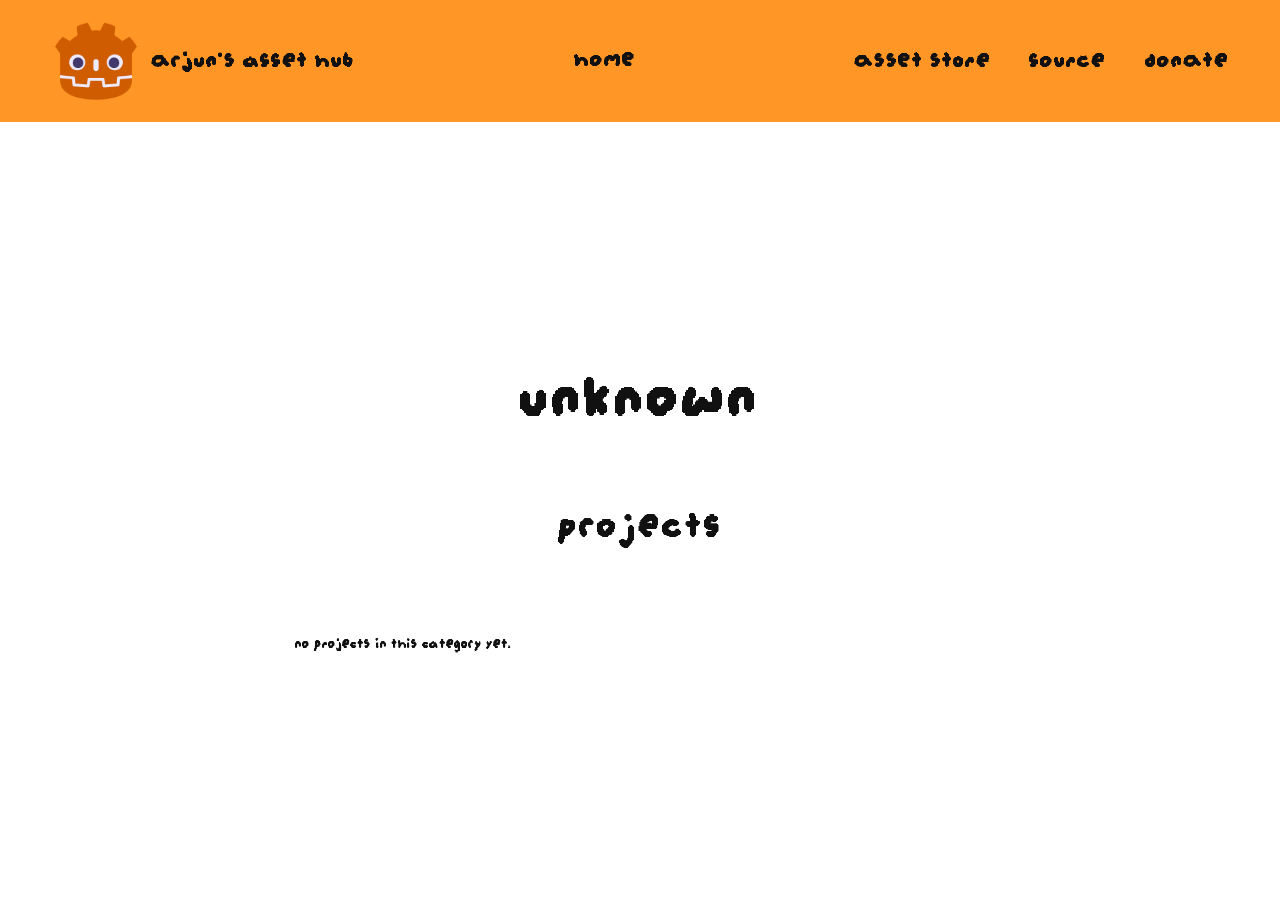
==== category.html @ f312af73 "categories and resources (unfinished)" ====
<!DOCTYPE html>
<html>
<head>
    <title>Category - Arjun's Asset Hub</title>
    <meta name="viewport" content="width=device-width, initial-scale=1.0">
    <link rel="stylesheet" href="styles.css">
</head>
<body>
    <nav>
        <a class="brand" href="index.html">
            <img class="logo" src="assets/logo.png" alt="logo">
            Arjun's Asset Hub
        </a>

        <div class="nav-home">
            <a href="index.html">Home</a>
        </div>

        <div class="nav-links">
            <a href="store.html">Asset Store</a>
            <a href="">Source</a>
            <a href="">Donate</a>
        </div>

    </nav>

    <main>
        <h1 id="category-title" class="page-title"></h1>
        <p class="byline">projects</p>
        <div id="projects"class="card-list"></div>
    </main>

    <script src="data.js"></script>
    <script>
        const params = new URLSearchParams(window.location.search);
        const categoryName = params.get("name");
        const category = store[categoryName];
        const projects = category ? category.projects : null;

        document.getElementById("category-title").textContent = categoryName || "Unknown";

        const box = document.getElementById("projects");

        function addCard(label, href, image, extraClass) {
            const card = document.createElement(href ? "a": "div");
            card.className = "tile" + (extraClass ? " " + extraClass : "");
            const text = document.createElement("span");
            text.className = "tile-label";
            text.textContent = label;
            card.appendChild(text);
            if (href) {
                card.href = href;
            }
            if (image) {
                card.style.setProperty("--tile-image", "url('" + image + "')");
            }
            box.appendChild(card);
        }

        if (!projects) {
            box.textContent = "No projects in this category yet.";
        } else {
            for (const project of Object.values(projects)) {
                addCard(project.name, project.github, project.image);
            }
            addCard("coming soon", "", "", "soon");
        }
    </script>


</body>

</html>
---- styles.css ----
@font-face {
    font-family: "Augie Pixel";
    src: url("augiepixel.ttf") format("truetype");
}

* {
    box-sizing: border-box;
}

html {
    margin: 0;
    padding: 0;
}

body {
    margin: 0;
    min-height: 100vh;
    display: flex;
    flex-direction: column;
    font-family: "Augie Pixel", Arial, sans-serif;
    -webkit-font-smoothing: none;
    font-smooth: never;
    color: #111;
    background: #fff;
}

nav {
    display: flex;
    align-items: center;
    justify-content: space-between;
    padding: 16px 4vw;
    font-size: clamp(20px, 2.2vw, 32px);
    background-color: #ff9625;
}

.brand {
    display: flex;
    align-items: center;
    gap: 10px;
    color: #111;
    text-decoration: none;
}

.logo {
    width: 3.2em;
    height: 3.2em;
    object-fit: contain;
}

.nav-home {
    display: flex;
    flex-direction: column;
    align-items: center;
    line-height: 1.2;
}

.nav-home a {
    color: #111;
    text-decoration: none;
}
.nav-links {
    display: flex;
    gap: clamp(16px, 3vw, 40px);
}

.nav-links a {
    color: #111;
    text-decoration: none;
}

.nav-links a:hover {
    text-decoration: underline;
}

main {
    flex: 1;
    display: flex;
    flex-direction: column;
    justify-content: center;
    align-items: center;
    text-align: center;
    padding: 24px 24px 80px;
}

h1 {
    font-size: clamp(72px, 10vw, 140px);
    font-weight: normal;
    line-height: 1.1;
}

.byline {
    font-size: clamp(28px, 3.5vw, 48px);
    margin-top: 16px;
}

.mission {
    font-size: clamp(22px, 2.6vw, 36px);
    margin-top: 20px;
    max-width: 900px;
}

.scroll {
    position: fixed;
    left: 0;
    right: 0;
    bottom: 28px;
    margin: 0;
    text-align: center;
}

.arrow {
    display: block;
    margin-top: 4px;
}

.page-title {
    font-size: clamp(40px, 6vw, 72px);
}

.card-list {
    display: grid;
    grid-template-columns: 1fr 1fr;
    gap: 28px;
    margin-top: 40px;
    width: min(920px, 90vw);
}

.tile {
    position: relative;
    display: flex;
    align-items: center;
    justify-content: center;
    min-height: 200px;
    aspect-ratio: 16 / 9;
    background-color: #c8c8c8;
    background-size: cover;
    background-position: center;
    background-repeat: no-repeat;
    border: 6px solid #111;
    color: #111;
    text-decoration: none;
    text-align: center;
    font-size: clamp(40px, 5vw, 72px);
    border-radius: 16px;
    overflow: hidden;
}

.tile::before {
    content: "";
    position: absolute;
    inset: 0;
    background-image: var(--tile-image);
    background-size: cover;
    background-position: center;
    background-repeat: no-repeat;
    opacity: 0.8;
    z-index: 0;
}

.tile.empty {
    background-color: transparent;
    background-image: none;
}

.tile:hover {
    background-color: #b0b0b0;
    outline: 6px solid #111;
    outline-offset: 4px;
}

.tile.soon {
    pointer-events: none;
    border: 2px;
}

.tile-label {
    position: relative;
    z-index: 1;
    color: #ffffff;
    font-size: inherit;
    -webkit-text-stroke: 8px #111;
    paint-order: stroke fill;
    text-shadow:
        -2px -2px 0 #111,
        2px -2px 0 #111,
        -2px -2px 0 #111,
        2px 2px 0 #111,
}

.tile.soon .tile-label {
    -webkit-text-stroke: 0;
    text-shadow: none;
}
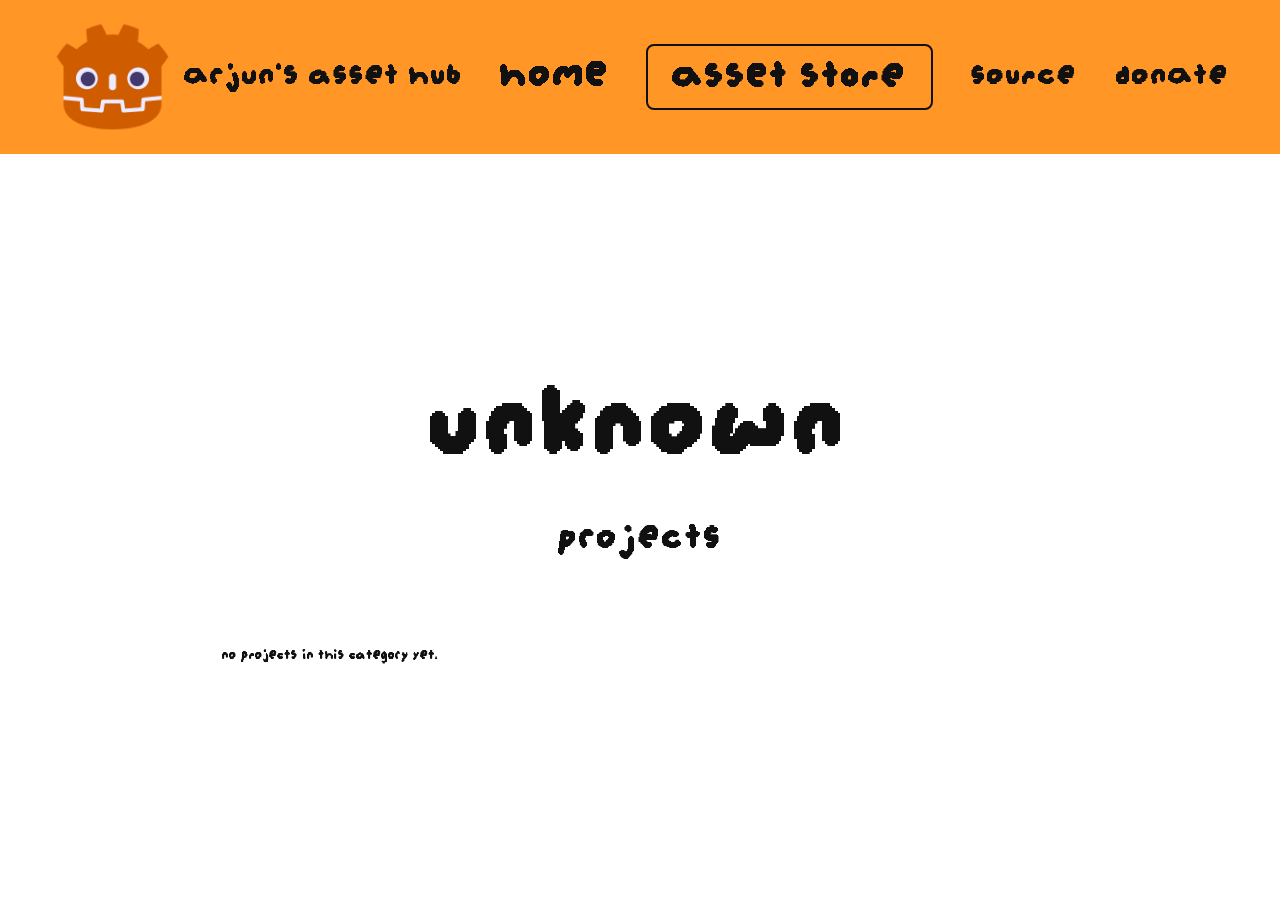
==== commit a84462ec: "individual project pages" ====
--- a/category.html
+++ b/category.html
@@ -17,7 +17,7 @@
         </div>
 
         <div class="nav-links">
-            <a href="store.html">Asset Store</a>
+            <a class="nav-store" href="store.html">Asset Store</a>
             <a href="">Source</a>
             <a href="">Donate</a>
         </div>
@@ -61,7 +61,12 @@
             box.textContent = "No projects in this category yet.";
         } else {
             for (const project of Object.values(projects)) {
-                addCard(project.name, project.github, project.image);
+                addCard(
+                    project.name,
+                    "project.html?category=" + encodeURIComponent(categoryName)
+                    + "&name=" + encodeURIComponent(project.name),
+                    project.image
+                )
             }
             addCard("coming soon", "", "", "soon");
         }
--- a/styles.css
+++ b/styles.css
@@ -28,8 +28,8 @@
     display: flex;
     align-items: center;
     justify-content: space-between;
-    padding: 16px 4vw;
-    font-size: clamp(20px, 2.2vw, 32px);
+    padding: 1.2vw 4vw;
+    font-size: clamp(24px, 3vw, 48px);
     background-color: #ff9625;
 }
 
@@ -52,20 +52,26 @@
     flex-direction: column;
     align-items: center;
     line-height: 1.2;
+    font-size: 1.3em;
 }
 
 .nav-home a {
     color: #111;
     text-decoration: none;
 }
+
 .nav-links {
     display: flex;
+    align-items: center;
     gap: clamp(16px, 3vw, 40px);
 }
 
 .nav-links a {
-    color: #111;
-    text-decoration: none;
+    display: flex;
+    align-items: center;
+    color: #111;
+    text-decoration: none;
+    line-height: 1;
 }
 
 .nav-links a:hover {
@@ -114,15 +120,17 @@
 }
 
 .page-title {
-    font-size: clamp(40px, 6vw, 72px);
+    font-size: clamp(80px, 10vw, 150px);
+    margin: 0;
+    margin-top: 2vw;
 }
 
 .card-list {
     display: grid;
     grid-template-columns: 1fr 1fr;
-    gap: 28px;
+    gap: 36px;
     margin-top: 40px;
-    width: min(920px, 90vw);
+    width: min(1400px, 94vw);
 }
 
 .tile {
@@ -140,7 +148,7 @@
     color: #111;
     text-decoration: none;
     text-align: center;
-    font-size: clamp(40px, 5vw, 72px);
+    font-size: clamp(48px, 6vw, 96px);
     border-radius: 16px;
     overflow: hidden;
 }
@@ -170,7 +178,7 @@
 
 .tile.soon {
     pointer-events: none;
-    border: 2px;
+    border: 2px solid #111;
 }
 
 .tile-label {
@@ -183,11 +191,177 @@
     text-shadow:
         -2px -2px 0 #111,
         2px -2px 0 #111,
-        -2px -2px 0 #111,
-        2px 2px 0 #111,
+        -2px 2px 0 #111,
+        2px 2px 0 #111;
 }
 
 .tile.soon .tile-label {
     -webkit-text-stroke: 0;
     text-shadow: none;
+}
+
+.nav-store {
+    font-size: 1.25em;
+    padding: 0.15em 0.5em;
+    border: 2px solid #111;
+    border-radius: 8px;
+}
+
+.nav-store:hover {
+    background: #111;
+    color: #fff;
+    text-decoration: none;
+}
+
+.project-page {
+    flex: 1;
+    justify-content: flex-start;
+    width: 100%;
+    padding: 16px 2vw 24px;
+}
+
+.project-head {
+    position: relative;
+    display: block;
+    width: 96vw;
+}
+
+.project-head .page-title {
+    font-size: clamp(56px, 7vw, 150px);
+    margin: 0;
+    text-align: center;
+}
+
+.back {
+    position: absolute;
+    left: 0;
+    top: 50%;
+    transform: translateY(-50%);
+    padding: 4px 12px;
+    border: 2px solid #111;
+    border-radius: 8px;
+    color: #111;
+    text-decoration: none;
+    font-size: clamp(18px, 2vw, 28px);
+}
+
+.project-layout {
+    display: grid;
+    grid-template-columns: 1.2fr 1fr;
+    align-items: stretch;
+    gap: 3vw;
+    width: 96vw;
+    flex: 1;
+    min-height: 0;
+    margin-top: 16px;
+    text-align: left;
+}
+
+.gallery {
+    position: relative;
+    height: 100%;
+    border: 4px solid #111;
+    border-radius: 16px;
+    overflow: hidden;
+    background: #d9d9d9;
+}
+
+.gallery-stage,
+.gallery-stage img,
+.gallery-stage iframe {
+    position: absolute;
+    inset: 0;
+    width: 100%;
+    height: 100%;
+    border: 0;
+}
+
+.gallery-stage img {
+    object-fit: cover;
+}
+
+.gallery-stage iframe {
+    display: none;
+}
+
+.gallery-nav {
+    position: absolute;
+    left: 0;
+    right: 0;
+    bottom: 12px;
+    display: flex;
+    justify-content: center;
+    gap: 16px;
+    z-index: 2;
+}
+
+.gallery-nav button {
+    font-family: inherit;
+    font-size: 24px;
+    background: #fff;
+    border: 2px solid #111;
+    border-radius: 999px;
+    width: 40px;
+    height: 40px;
+    cursor: pointer;
+}
+
+.project-info {
+    height: 100%;
+    display: flex;
+    flex-direction: column;
+}
+
+.desc-features {
+    flex: 0.5;
+    display: grid;
+    grid-template-columns: 1fr 1fr;
+    gap: 24px;
+    min-height: 0;
+    overflow: auto;
+    padding: 40px 0 12px;
+    border-top: 3px solid #111;
+    border-bottom: 3px solid #111;
+}
+
+.desc-features h2 {
+    margin: 0 0 8px;
+    font-size: clamp(32px, 3.4vw, 56px);
+    font-weight: normal;
+}
+
+.desc-features p,
+.desc-features li {
+    font-size: clamp(26px, 2.6vw, 40px);
+}
+
+.download {
+    padding-top: 32px;
+    display: flex;
+    flex-direction: column;
+    gap: 10px;
+}
+
+.download h2 {
+    margin: 0 0 4px;
+    font-size: clamp(32px, 3.4vw, 52px);
+    font-weight: normal;
+    text-decoration: none;
+}
+
+.download a {
+    display: inline-block;
+    width: fit-content;
+    margin-left: 8px;
+    padding: 2px 10px;
+    border: 2px solid #111;
+    border-radius: 8px;
+    color: #111;
+    font-size: clamp(20px, 2.2vw, 32px);
+    text-decoration: underline;
+}
+
+.download a:hover {
+    background: #111;
+    color: #fff;
 }
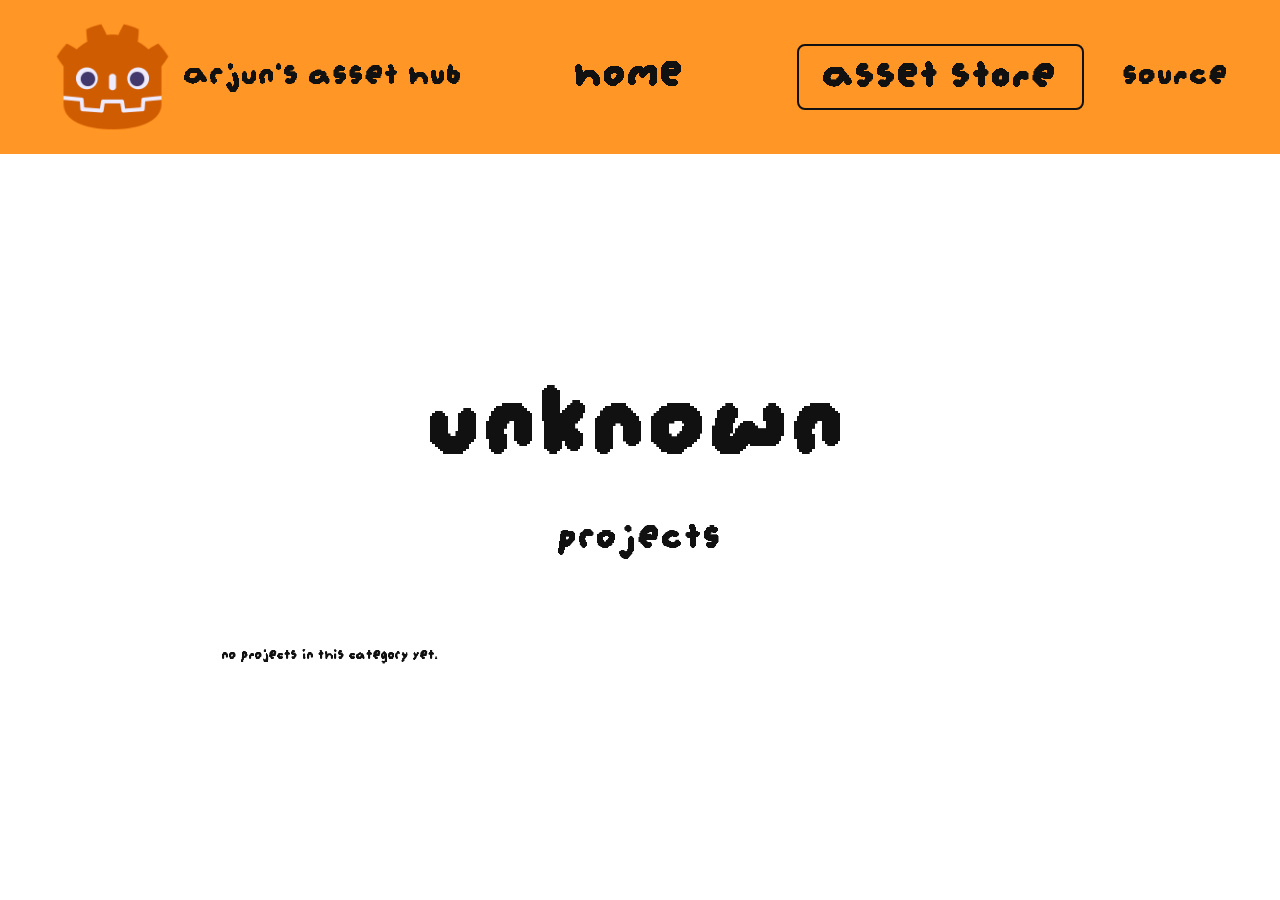
==== commit 530a0c88: "donate commented out" ====
--- a/category.html
+++ b/category.html
@@ -4,6 +4,7 @@
     <title>Category - Arjun's Asset Hub</title>
     <meta name="viewport" content="width=device-width, initial-scale=1.0">
     <link rel="stylesheet" href="styles.css">
+    <link rel="icon" href="assets/logo.png" alt="logo">
 </head>
 <body>
     <nav>
@@ -18,8 +19,8 @@
 
         <div class="nav-links">
             <a class="nav-store" href="store.html">Asset Store</a>
-            <a href="">Source</a>
-            <a href="">Donate</a>
+            <a href="https://github.com/ar-bh/arjuns-asset-hub" target="_blank">Source</a>
+            <!-- <a href="">Donate</a> -->
         </div>
 
     </nav>
@@ -30,14 +31,16 @@
         <div id="projects"class="card-list"></div>
     </main>
 
-    <script src="data.js"></script>
+    <script src="load-store.js"></script>
     <script>
+    loadStore().then(function () {
         const params = new URLSearchParams(window.location.search);
         const categoryName = params.get("name");
         const category = store[categoryName];
         const projects = category ? category.projects : null;
 
         document.getElementById("category-title").textContent = categoryName || "Unknown";
+        document.title = (categoryName || "Category") + " - Arjun's Asset Hub";
 
         const box = document.getElementById("projects");
 
@@ -70,6 +73,7 @@
             }
             addCard("coming soon", "", "", "soon");
         }
+    });
     </script>
 
 
--- a/styles.css
+++ b/styles.css
@@ -1,6 +1,6 @@
 @font-face {
     font-family: "Augie Pixel";
-    src: url("augiepixel.ttf") format("truetype");
+    src: url("assets/augiepixel.ttf") format("truetype");
 }
 
 * {
@@ -10,6 +10,7 @@
 html {
     margin: 0;
     padding: 0;
+    height: 100%;
 }
 
 body {
@@ -22,6 +23,8 @@
     font-smooth: never;
     color: #111;
     background: #fff;
+    height: 100%;
+    overflow-x: hidden;
 }
 
 nav {
@@ -31,6 +34,9 @@
     padding: 1.2vw 4vw;
     font-size: clamp(24px, 3vw, 48px);
     background-color: #ff9625;
+    position: sticky;
+    top: 0;
+    z-index: 20;
 }
 
 .brand {
@@ -106,10 +112,6 @@
 }
 
 .scroll {
-    position: fixed;
-    left: 0;
-    right: 0;
-    bottom: 28px;
     margin: 0;
     text-align: center;
 }
@@ -336,32 +338,353 @@
 }
 
 .download {
+    display: grid;
+    grid-template-columns: 1fr 1fr;
+    gap: 24px;
     padding-top: 32px;
-    display: flex;
-    flex-direction: column;
-    gap: 10px;
 }
 
 .download h2 {
-    margin: 0 0 4px;
-    font-size: clamp(32px, 3.4vw, 52px);
+    margin: 0 0 8px;
+    font-size: clamp(26px, 2.8vw, 44px);
     font-weight: normal;
     text-decoration: none;
 }
 
-.download a {
+.download a{
     display: inline-block;
     width: fit-content;
-    margin-left: 8px;
-    padding: 2px 10px;
-    border: 2px solid #111;
+    margin: 0 8px 8px 0;
+    padding: 8px 18px;
+    border: 3px solid #111;
     border-radius: 8px;
     color: #111;
-    font-size: clamp(20px, 2.2vw, 32px);
+    font-size: clamp(22px, 2.4vw, 36px);
     text-decoration: underline;
 }
 
 .download a:hover {
     background: #111;
     color: #fff;
+}
+
+.download button {
+    font-family: inherit;
+    font-size: clamp(22px, 2.4vw, 36px);
+    padding: 8px 18px;
+    border: 3px solid #111;
+    border-radius: 8px;
+    background: #fff;
+    color: #111;
+    cursor: pointer;
+}
+
+.download button:hover {
+    background: #111;
+    color: #fff;
+}
+
+.private-note {
+    margin: 32px 0 0;
+    font-size: clamp(56px, 5.1vw, 90px);
+}
+
+.hidden {
+    display: none;
+}
+
+.popup {
+    position: fixed;
+    inset: 0;
+    z-index: 50;
+    display: flex;
+    align-items: center;
+    justify-content: center;
+    background: rgba(0, 0, 0, 0.45);
+}
+
+.popup.hidden {
+    display: none;
+}
+
+.popup-box {
+    display: flex;
+    flex-direction: column;
+    align-items: center;
+    gap: 16px;
+    padding: 28px 36px;
+    background: #fff;
+    border: 4px solid #111;
+    border-radius: 16px;
+    font-size: clamp(22px, 2.4vw, 36px);
+}
+
+.popup-box p {
+    font-size: clamp(32px, 4vw, 56px);
+    margin: 0;
+}
+
+.popup-box a {
+    display: inline-block;
+    padding: 8px 18px;
+    border: 3px solid #111;
+    border-radius: 8px;
+    color: #111;
+    text-decoration: none;
+}
+
+.popup-box a:hover {
+    background: #111;
+    color: #fff;
+}
+
+.popup-box button {
+    font-family: inherit;
+    font-size: 18px;
+    padding: 4px 12px;
+    border: 2px solid #111;
+    border-radius: 8px;
+    background: #fff;
+    cursor: pointer;
+}
+
+.page-scroll {
+    flex: 1;
+    min-height: 0;
+    overflow-y: auto;
+    scroll-snap-type: y mandatory;
+    scroll-behavior: smooth;
+}
+
+.hero,
+.featured {
+    height: 100%;
+    min-height: 100%;
+    scroll-snap-align: start;
+    scroll-snap-stop: always;
+}
+
+.hero {
+    position: relative;
+    display: flex;
+    flex-direction: column;
+    justify-content: center;
+    align-items: center;
+    text-align: center;
+    width: 100%;
+    padding: 24px 24px 80px;
+    overflow: hidden;
+}
+
+.hero-video {
+    position: absolute;
+    inset: 0;
+    z-index: 0;
+    overflow: hidden;
+    pointer-events: none;
+    opacity: 0.18;
+}
+
+.hero-video iframe {
+    position: absolute;
+    top: 50%;
+    left: 50%;
+    width: 177.78vh;
+    height: 56.25vw;
+    min-width: 160%;
+    min-height: 260%;
+    transform-origin: 50% 22%;
+    transform: translate(-50%, -22%) scale(2.45);
+    border: 0;
+}
+
+
+.hero h1,
+.hero .byline,
+.hero .mission  {
+    position: relative;
+    z-index: 1;
+}
+
+.hero .scroll {
+    position: absolute;
+    left: 0;
+    right: 0;
+    bottom: 28px;
+    z-index: 2;
+    color: #111;
+    text-decoration: none;
+    font-size: clamp(18px, 2vw, 28px);
+}
+
+.featured {
+    width: 100%;
+    padding: 48px 4vw 80px;
+    display: flex;
+    flex-direction: column;
+    align-items: center;
+    justify-content: center;
+}
+
+.featured .page-title {
+    margin-top: 0;
+    font-size: clamp(64px, 9vw, 120px);
+}
+
+@media (max-width: 900px) {
+    nav {
+        flex-wrap: wrap;
+        justify-content: center;
+        gap: 10px 16px;
+        font-size: clamp(16px, 4.5vw, 24px);
+        padding: 10px 3vw;
+    }
+
+    .brand {
+        width: 100%;
+        justify-content: center;
+    }
+
+    .logo {
+        width: 2em;
+        height: 2em;
+    }
+
+    h1,
+    .page-title {
+        font-size: clamp(32px, 10vw, 56px);
+    }
+
+    .card-list {
+        grid-template-columns: 1fr;
+        width: 100%;
+        max-width: 100%;
+        gap: 16px;
+        margin-top: 16px;
+    }
+
+    .tile {
+        font-size: clamp(28px, 8vw, 44px);
+        min-height: 140px;
+        border-width: 4px;
+    }
+
+    .tile-label {
+        -webkit-text-stroke-width: 3px;
+    }
+
+    .project-page {
+        padding: 12px 3vw 24px;
+    }
+
+    .project-head {
+        width: 94vw;
+        padding-top: 48px;
+    }
+
+    .project-head .page-title {
+        font-size: clamp(28px, 8vw, 44px);
+    }
+
+    .back {
+        top: 0;
+        transform: none;
+    }
+
+    .project-layout {
+        grid-template-columns: 1fr;
+        width: 94vw;
+        flex: none;
+        height: auto;
+    }
+
+    .gallery {
+        height: 200px;
+    }
+
+    .project-info {
+        height: auto;
+    }
+
+    .desc-features {
+        grid-template-columns: 1fr;
+        flex: none;
+    }
+
+    .download {
+        grid-template-columns: 1fr;
+    }
+
+    .desc-features h2,
+    .desc-features p,
+    .desc-features li {
+        font-size: clamp(18px, 5vw, 26px);
+    }
+
+    .download a {
+        font-size: clamp(20px, 5vw, 32px);
+        padding: 8px 16px;
+    }
+
+    .download h2 {
+        font-size: clamp(16px, 4.2vw, 24px);
+    }
+
+    .page-scroll {
+        scroll-snap-type: none;
+    }
+
+    .hero,
+    .featured {
+        height: auto;
+        min-height: 100%;
+        overflow: hidden;
+    }
+
+    .hero {
+        min-height: calc(100dvh - 140px);
+        padding: 16px 16px 72px;
+        justify-content: flex-start;
+        padding-top: 8vh;
+
+    }
+
+    .hero h1 {
+        font-size: clamp(28px, 9vw, 40px);
+    }
+
+    .hero .byline {
+        font-size: clamp(16px, 4.5vw, 22px);
+    }
+
+    .hero .mission {
+        font-size: clamp(14px, 4vw, 18px);
+    }
+
+    .hero .scroll {
+        position: static;
+        margin-top: 24px;
+        font-size: 16px;
+    }
+
+    .hero-video iframe {
+        min-height: 300%;
+        transform-origin: 50% 18%;
+        transform: translate(-50%, -18%) scale(2.8);
+    }
+
+    .featured {
+        padding: 32px 4vw 48px;
+        justify-content: flex-start;
+    }
+
+    .featured .page-title {
+        font-size: clamp(28px, 8vw, 40px);
+    }
+
+    .tile {
+        font-size: clamp(28px, 8vw, 44px);
+        min-height: 140px;
+        border-width: 4px;
+    }
 }
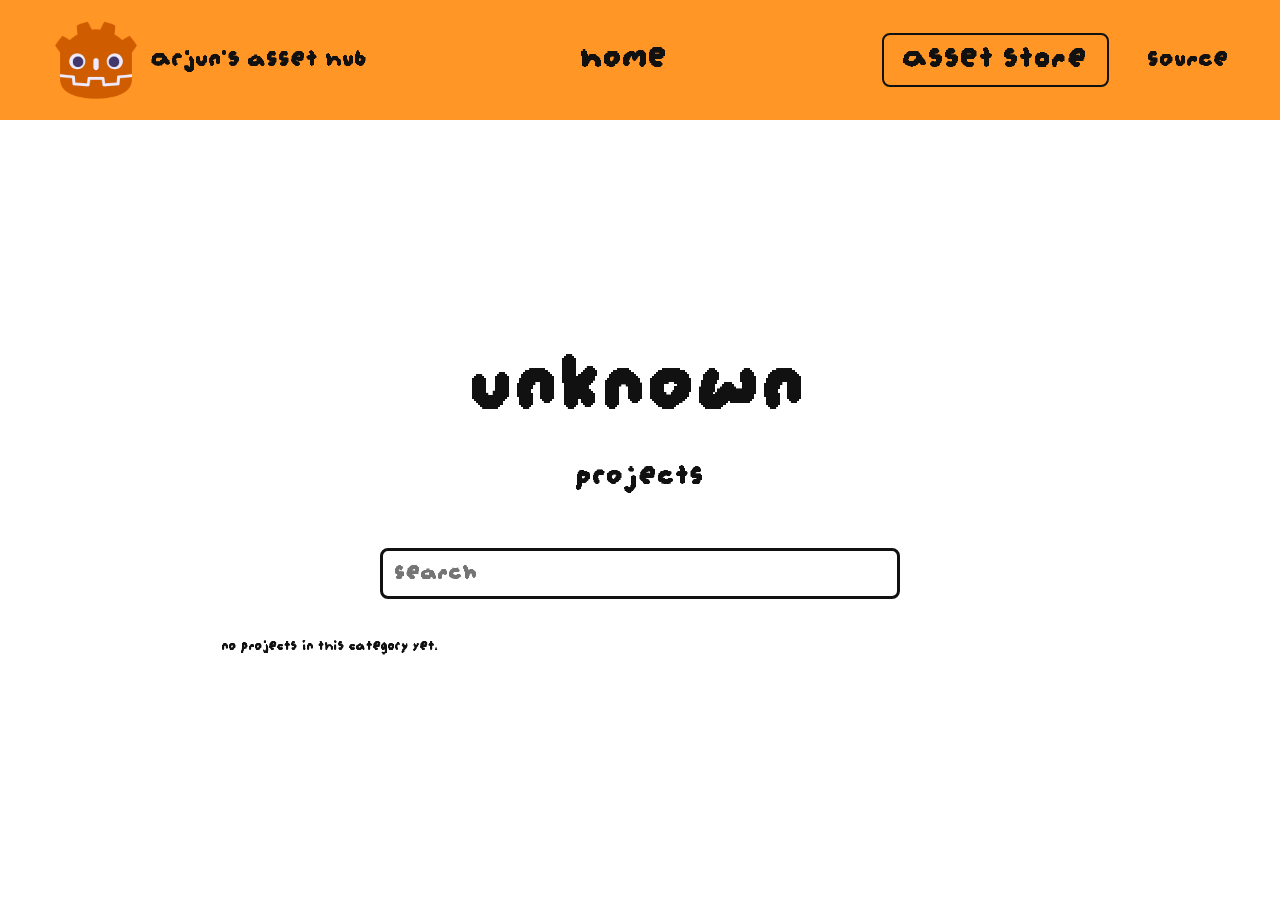
==== commit d8ff1c10: "complete revamp of featured projects, overlap glitch fix, NEW ASSET: ADVANCED PHYSICS SIMULATOR (fea" ====
--- a/category.html
+++ b/category.html
@@ -28,7 +28,8 @@
     <main>
         <h1 id="category-title" class="page-title"></h1>
         <p class="byline">projects</p>
-        <div id="projects"class="card-list"></div>
+        <input id="search" class="search" type="search" placeholder="search">
+        <div id="projects" class="card-list"></div>
     </main>
 
     <script src="load-store.js"></script>
@@ -63,15 +64,27 @@
         if (!projects) {
             box.textContent = "No projects in this category yet.";
         } else {
-            for (const project of Object.values(projects)) {
+            const list = Object.values(projects).slice().sort(function (a, b) {
+                return (b.featured ? 1 : 0) - (a.featured ? 1 : 0);
+            });
+            for (const project of list) {
                 addCard(
                     project.name,
                     "project.html?category=" + encodeURIComponent(categoryName)
                     + "&name=" + encodeURIComponent(project.name),
-                    project.image
+                    project.image,
+                    project.featured ? "is-featured" : ""
                 )
             }
-            addCard("coming soon", "", "", "soon");
+
+            const search = document.getElementById("search");
+            search.oninput = function () {
+                const q = search.value.toLowerCase().trim();
+                box.querySelectorAll(".tile").forEach(function (tile) {
+                    const name = tile.textContent.toLowerCase();
+                    tile.style.display = !q || name.indexOf(q) !== -1 ? "" : "none";
+                });
+            };
         }
     });
     </script>
--- a/styles.css
+++ b/styles.css
@@ -1,6 +1,6 @@
 @font-face {
     font-family: "Augie Pixel";
-    src: url("assets/augiepixel.ttf") format("truetype");
+    src: url("assets/augie-pixel/augiepixel.ttf") format("truetype");
 }
 
 * {
@@ -31,8 +31,9 @@
     display: flex;
     align-items: center;
     justify-content: space-between;
-    padding: 1.2vw 4vw;
-    font-size: clamp(24px, 3vw, 48px);
+    flex: 0 0 auto;
+    padding: clamp(10px, 1.2vw, 18px) clamp(16px, 4vw, 64px);
+    font-size: clamp(20px, 2.4vw, 38px);
     background-color: #ff9625;
     position: sticky;
     top: 0;
@@ -48,8 +49,8 @@
 }
 
 .logo {
-    width: 3.2em;
-    height: 3.2em;
+    width: clamp(52px, 7vw, 92px);
+    height: clamp(52px, 7vw, 92px);
     object-fit: contain;
 }
 
@@ -95,18 +96,18 @@
 }
 
 h1 {
-    font-size: clamp(72px, 10vw, 140px);
+    font-size: clamp(42px, 8vw, 112px);
     font-weight: normal;
     line-height: 1.1;
 }
 
 .byline {
-    font-size: clamp(28px, 3.5vw, 48px);
+    font-size: clamp(20px, 2.8vw, 38px);
     margin-top: 16px;
 }
 
 .mission {
-    font-size: clamp(22px, 2.6vw, 36px);
+    font-size: clamp(18px, 2.2vw, 30px);
     margin-top: 20px;
     max-width: 900px;
 }
@@ -122,14 +123,16 @@
 }
 
 .page-title {
-    font-size: clamp(80px, 10vw, 150px);
+    font-size: clamp(42px, 8vw, 112px);
     margin: 0;
     margin-top: 2vw;
+    line-height: 1.05;
+    overflow-wrap: anywhere;
 }
 
 .card-list {
     display: grid;
-    grid-template-columns: 1fr 1fr;
+    grid-template-columns: repeat(2, minmax(0, 1fr));
     gap: 36px;
     margin-top: 40px;
     width: min(1400px, 94vw);
@@ -150,7 +153,7 @@
     color: #111;
     text-decoration: none;
     text-align: center;
-    font-size: clamp(48px, 6vw, 96px);
+    font-size: clamp(32px, 5vw, 76px);
     border-radius: 16px;
     overflow: hidden;
 }
@@ -202,6 +205,27 @@
     text-shadow: none;
 }
 
+.tile.is-featured {
+    overflow: visible;
+    box-shadow:
+        0 0 0 3px #ff9625,
+        0 0 22px 4px #ff9625;
+}
+
+.tile.is-featured::after {
+    content: "🌟";
+    position: absolute;
+    top: 8px;
+    right: 12px;
+    z-index: 2;
+    color: #ff9625;
+    font-size: 0.45em;
+    line-height: 1;
+    -webkit-text-stroke: 4px #111;
+    paint-order: stroke fill;
+    pointer-events: none;
+}
+
 .nav-store {
     font-size: 1.25em;
     padding: 0.15em 0.5em;
@@ -458,7 +482,7 @@
 
 .hero,
 .featured {
-    height: 100%;
+    height: auto;
     min-height: 100%;
     scroll-snap-align: start;
     scroll-snap-stop: always;
@@ -472,7 +496,7 @@
     align-items: center;
     text-align: center;
     width: 100%;
-    padding: 24px 24px 80px;
+    padding: clamp(28px, 6vh, 72px) 24px;
     overflow: hidden;
 }
 
@@ -506,12 +530,23 @@
     z-index: 1;
 }
 
+.hero h1 {
+    margin: 0;
+}
+
+.hero .byline {
+    margin: clamp(12px, 2vh, 20px) 0 0;
+    max-width: min(1100px, 92vw);
+}
+
+.hero .mission {
+    margin: clamp(12px, 2vh, 20px) 0 0;
+}
+
 .hero .scroll {
-    position: absolute;
-    left: 0;
-    right: 0;
-    bottom: 28px;
+    position: relative;
     z-index: 2;
+    margin-top: clamp(20px, 5vh, 52px);
     color: #111;
     text-decoration: none;
     font-size: clamp(18px, 2vw, 28px);
@@ -528,7 +563,50 @@
 
 .featured .page-title {
     margin-top: 0;
-    font-size: clamp(64px, 9vw, 120px);
+    font-size: clamp(42px, 7vw, 96px);
+}
+
+@media (max-height: 650px) and (min-width: 901px) {
+    nav {
+        padding-block: 6px;
+        font-size: clamp(18px, 2vw, 28px);
+    }
+
+    .logo {
+        width: 48px;
+        height: 48px;
+    }
+
+    .hero {
+        justify-content: flex-start;
+        padding-block: clamp(20px, 5vh, 34px);
+    }
+
+    .hero h1 {
+        font-size: clamp(38px, 6vw, 70px);
+    }
+
+    .hero .byline {
+        font-size: clamp(17px, 2vw, 26px);
+    }
+
+    .hero .mission {
+        font-size: clamp(15px, 1.7vw, 22px);
+    }
+
+    .hero .scroll {
+        margin-top: 18px;
+        font-size: 17px;
+    }
+
+    .featured {
+        justify-content: flex-start;
+        padding-block: 28px;
+    }
+
+    .featured .page-title {
+        font-size: clamp(36px, 6vw, 68px);
+    }
 }
 
 @media (max-width: 900px) {
@@ -573,6 +651,11 @@
         -webkit-text-stroke-width: 3px;
     }
 
+    .tile.is-featured::after {
+        font-size: 0.55em;
+        -webkit-text-stroke-width: 3px;
+    }
+
     .project-page {
         padding: 12px 3vw 24px;
     }
@@ -642,7 +725,7 @@
     }
 
     .hero {
-        min-height: calc(100dvh - 140px);
+        min-height: 100%;
         padding: 16px 16px 72px;
         justify-content: flex-start;
         padding-top: 8vh;
@@ -687,4 +770,39 @@
         min-height: 140px;
         border-width: 4px;
     }
+
+    main {
+        justify-content: flex-start;
+        padding: 16px 12px 40px;
+        overflow-x: hidden;
+    }
+
+    .page-title,
+    h1 {
+        font-size: clamp(28px, 8vw, 48px);
+        margin-top: 12px;
+        overflow-wrap: anywhere;
+    }
+
+    .project-head,
+    .project-layout {
+        width: 100%;
+        max-width: 100%;
+    }
+
+    .back {
+        position: static;
+        display: inline-block;
+        margin-bottom: 12px;
+    }
+}
+
+.search {
+    font-family: inherit;
+    font-size: clamp(18px, 2.4vw, 28px);
+    width: min(520px, 90vw);
+    margin-top: 16px;
+    padding: 8px 12px;
+    border: 3px solid #111;
+    border-radius: 8px;
 }
